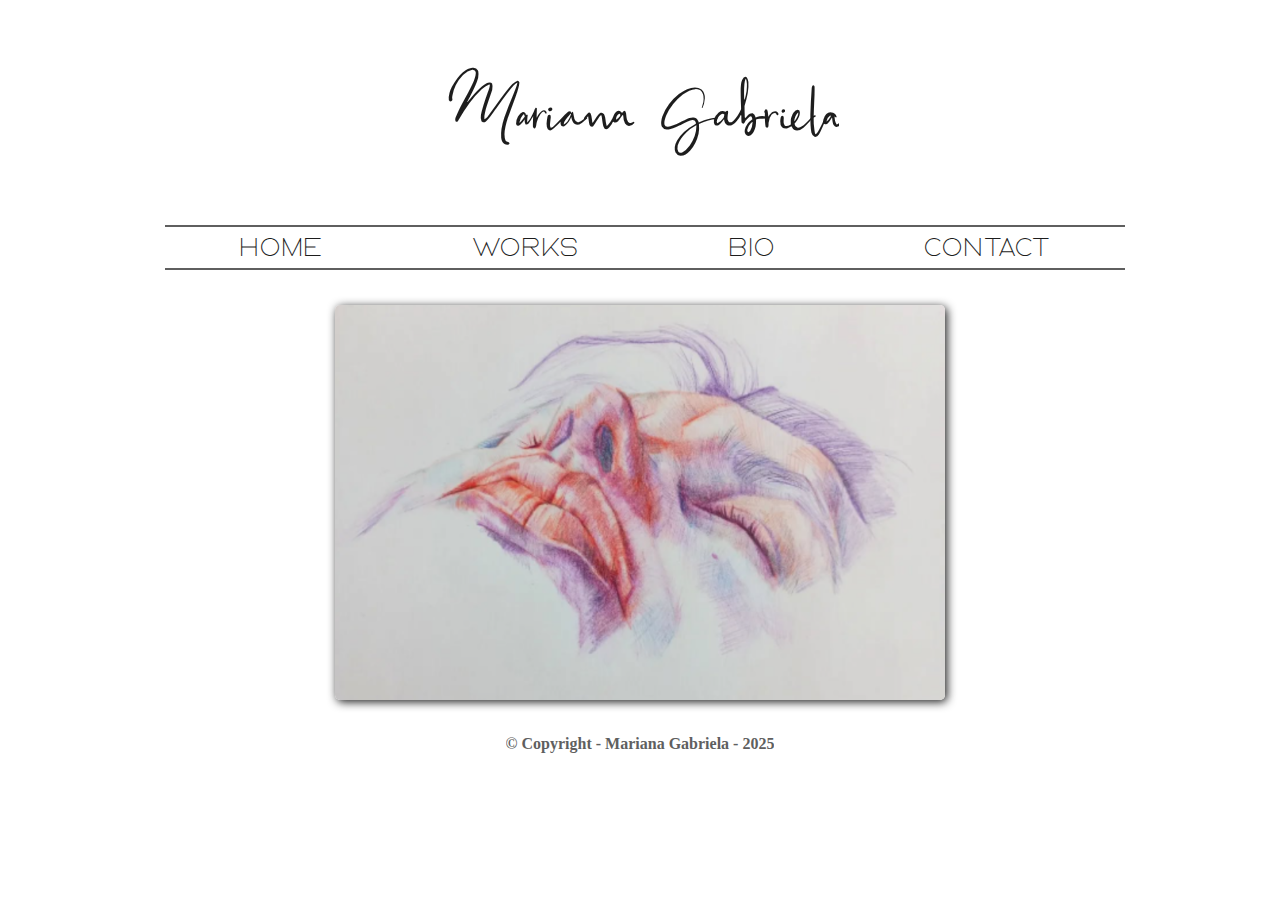
==== index.html @ d58f8e0b "makes menu fully functional" ====
<!DOCTYPE html>
<html lang="en">
<head>
    <meta charset="UTF-8">
    <meta name="viewport" content="width=device-width, initial-scale=1.0">
    <title>Mariana Gabriela</title>
    <link rel="stylesheet" href="style.css">
</head>
<body>
    <header class="header">
        <img class="menu" id="menu" src="./menu-svgrepo-com.svg">
        <div class="title">Mariana Gabriela</div>
    </header>
    <main class="main">
        <div class="nav-bar" id="nav-bar">
			<div class="close"> X </div>
            <div class="link-container">
                <a class="link" href="index.html">HOME</a>
                <a class="link" href="works.html">WORKS</a>
                <a class="link" href="./bio.html">BIO</a>
                <a class="link" href="./contacts.html">CONTACT</a>
            </div>
			
        </div>
        <div class="presentation">
            <img class="img-presentation" src="./presentation.png">
        </div>
    </main>
    <footer class="footer">
        <div class="copyright-container">
            <h6 class="copyright">© Copyright - Mariana Gabriela - 2025</h6>
        </div>
    </footer>
    <script src="./script2.js"></script>
</body>
</html>
---- style.css ----
@font-face {
    font-family: amsterdam;
    src: url(./amsterdam_3/Amsterdam.ttf);
  }

@font-face {
    font-family: ablation;
    src: url(./Ablation-Font/Ablation_PersonalUse.otf);
}

@font-face {
    font-family: ritus;
    src: url(./ritus/Ritus-Regular.ttf);
}

@font-face {
    font-family: lato;
    src: url(./lato/Lato-Regular.ttf);
}


*{
    margin: 0;
    padding: 0;
    overflow-x: hidden;
    /*border: 1px solid red;*/
}

.header{
    display: flex;
    justify-content: center;
    height: 20vh;
    padding: 20px;
    overflow: hidden;
}

.menu{
    position: fixed;
    top: 25px;
    left: 25px;
    display: none;
    height: 30px;
    width: 30x;
}

.title{
    height: auto;
    font-size: 10vw;
    font-family: amsterdam, cursive;
    color: #1d1d1d;
    align-self: center;
}

.nav-bar{
    height: 45px;
    width: 100vw;
    padding: 5px;
    display: flex;
    justify-content: center;
}

.close{
	display: none;
	position: fixed;
	height: 40px;
	width: 40px;
	font-size: 18px;
	position: absolute;
	color: #5f5f5f;
	right: 5px;
	text-align: center;
	cursor: pointer;
}

.link-container{
    height: 90%;
    width: 75%;
    display: flex;
    justify-content: space-around;
    align-self: center;
    border-top: #5f5f5f 2px solid;
    border-bottom: #5f5f5f 2px solid;
	position: relative;
}

.link{
    text-decoration: none;
    color:#1d1d1d;
    font-size: 2vw;
    align-self: center;
    font-family: ablation;
	
}

.link:hover{
    color: #5f5f5f;
    cursor: pointer;
}

.presentation{
    display: flex;
    justify-content: center;
    padding: 30px;
    height: 70%;
}

.img-presentation{
    box-shadow: #1d1d1d 2px 2px 10px;
    width: 50%;
    height: auto;
	border-radius: 5px;
}

.footer{
    display: flex;
    justify-content: center;
    width: 100vw;
   
}

.copyright-container{
    width: 75%;
    display: flex;
    justify-content: center;
    height: 25px;
    padding: 5px;
}

.copyright{
    font-size: 1vw;
    color:#5f5f5f;
}


  /*bio style*/
  
  .bio-pic{
	  height: 70%;
	  width: 30%;
	  padding: 10px;
	  box-shadow: #1d1d1d 2px 2px 10px;
	  display: flex;
	  justify-content: center;
	  
  }
  
  .marian-pic{
	  width: auto;
	  height: auto;
  }
  
  .biography{
	  height: 90%;
	  width: 30%;
	  /*padding: 5px;*/
	  margin: 0 12px 10px 25px;
	  font-family: ritus; 
	  font-size: 18px;
	  font-weight: 100;
	  letter-spacing: 1px;
	  line-height: 1.5rem;
	  color: #272727;
	  text-align: justify;
      overflow: hidden;
  }
  
  .contact-container{
      margin-left: 25px;
      height: auto;
      padding-left: 0;
      display: flex;
	  flex-direction: column;
      justify-content: flex-end;
	  font-family: 'Times New Roman', Times, serif;
	  overflow:  hidden;
	  font-size: 18px;
	  line-height: 18px;
      letter-spacing: 1.5px;
      color: #4b4b4b;
      
  }

  .address{
    overflow: hidden;
  }
   
  .icon-container{
	  margin-top: 15px;
      overflow: hidden;
  }
  
  .icon{
	  width: 20px;
	  height: auto;
	  margin-right: 10px;
      overflow: hidden;
  }
  
  @media only screen and (max-width: 768px) {
    .title{
       font-size: 96px;
    }

    .link{
        font-size: 20px;
    }

    .img-presentation {
        width: 80vw;
	}
	
	.presentation{
		flex-direction: column;
		align-items: center;
	}
	
	.marian-pic{
		width: 90vw;
	}
	
	.biography{
		width: 60vw;
		margin-top: 15px;
	}
  }
  
  .copyright{
	  font-size: 16px;
  }
  
  .contact-container{
	  margin-top: 25px;
	  
  }

  @media only screen and (max-width: 500px) {
    .menu{
        display: block;
        cursor: pointer;
    }

    .nav-bar{
        display: none;
        padding: 10px;
        flex-direction: column;
        justify-items: flex-start;
        position: fixed;
        top: 55px;
        left: 55px;
        background-color: rgba(255, 255, 255, 0.9);
        
        height: auto;
        width: 200px;
        line-height: 28px;
        border-radius: 5px;
        /*border: #1d1d1d 1px solid;*/
    }

    .link-container{
        flex-direction: column;
        height: auto;
        border: 0;
  }

    .link{
        align-self: flex-start;
		font-weight: 600;
       
    }

    .show{
        display: block;
        
    }
}
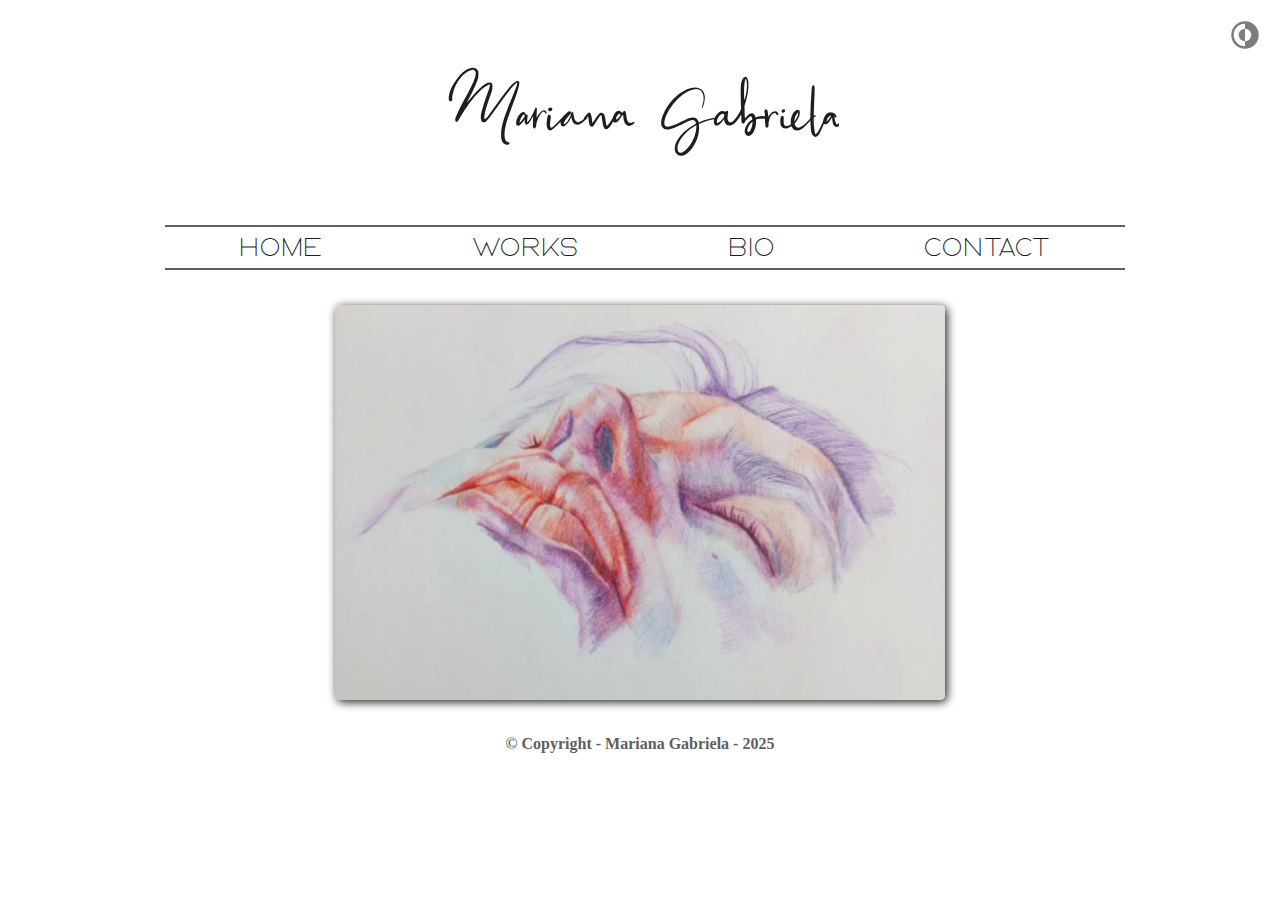
==== commit d292618b: "Agrega el dark-mode con persistencia en local storage, y todos los iconos son svg insertados en el h" ====
--- a/index.html
+++ b/index.html
@@ -1,36 +1,65 @@
 <!DOCTYPE html>
 <html lang="en">
+
 <head>
     <meta charset="UTF-8">
     <meta name="viewport" content="width=device-width, initial-scale=1.0">
     <title>Mariana Gabriela</title>
-    <link rel="stylesheet" href="style.css">
+    <link rel="stylesheet" href="./styles/style.css">
+    <link rel="shortcut icon" href="./img/favicon.ico" type="image/x-icon">
 </head>
+
 <body>
     <header class="header">
-        <img class="menu" id="menu" src="./menu-svgrepo-com.svg">
+        <img class="menu" id="menu" src="./img/menu-svgrepo-com.svg">
         <div class="title">Mariana Gabriela</div>
+
+        <svg class="dark" onclick="themeToggle()" viewBox="0 0 48.00 48.00" xmlns="http://www.w3.org/2000/svg"
+            fill="#7d7d7d" stroke="#7d7d7d" transform="rotate(0)" stroke-width="0.00048000000000000007">
+
+            <g id="SVGRepo_bgCarrier" stroke-width="0" />
+
+            <g id="SVGRepo_tracerCarrier" stroke-linecap="round" stroke-linejoin="round" />
+
+            <g id="SVGRepo_iconCarrier">
+                <title>dark-mode-solid</title>
+                <g id="Layer_2" data-name="Layer 2">
+                    <g id="Icons">
+                        <g>
+                            <rect width="48" height="48" fill="none" />
+                            <g>
+                                <path d="M14,24A10,10,0,0,0,24,34V14A10,10,0,0,0,14,24Z" />
+                                <path
+                                    d="M24,2A22,22,0,1,0,46,24,21.9,21.9,0,0,0,24,2ZM6,24A18.1,18.1,0,0,1,24,6v8a10,10,0,0,1,0,20v8A18.1,18.1,0,0,1,6,24Z" />
+                            </g>
+                        </g>
+                    </g>
+                </g>
+            </g>
+
+        </svg>
     </header>
     <main class="main">
         <div class="nav-bar" id="nav-bar">
-			<div class="close"> X </div>
+            <div class="close"> x </div>
             <div class="link-container">
                 <a class="link" href="index.html">HOME</a>
-                <a class="link" href="works.html">WORKS</a>
-                <a class="link" href="./bio.html">BIO</a>
-                <a class="link" href="./contacts.html">CONTACT</a>
+                <a class="link" href="./pages/works.html">WORKS</a>
+                <a class="link" href="./pages/bio.html">BIO</a>
+                <a class="link" href="./pages/contacts.html">CONTACT</a>
             </div>
-			
+
         </div>
         <div class="presentation">
-            <img class="img-presentation" src="./presentation.png">
+            <img class="img-presentation" src="./img/presentation.png">
         </div>
     </main>
     <footer class="footer">
         <div class="copyright-container">
-            <h6 class="copyright">© Copyright - Mariana Gabriela - 2025</h6>
+            <h6 class="copyright">&copy; Copyright - Mariana Gabriela - 2025</h6>
         </div>
     </footer>
-    <script src="./script2.js"></script>
+    <script src="./scripts/script2.js"></script>
 </body>
+
 </html>--- a/styles/style.css
+++ b/styles/style.css
@@ -0,0 +1,336 @@
+@font-face {
+    font-family: amsterdam;
+    src: url(../fonts/amsterdam_3/Amsterdam.ttf);
+}
+
+@font-face {
+    font-family: ablation;
+    src: url(../fonts/Ablation-Font/Ablation_PersonalUse.otf);
+}
+
+@font-face {
+    font-family: ritus;
+    src: url(../fonts/ritus/Ritus-Regular.ttf);
+}
+
+@font-face {
+    font-family: lato;
+    src: url(../fonts/lato/Lato-Regular.ttf);
+}
+
+
+* {
+    margin: 0;
+    padding: 0;
+    overflow-x: hidden;
+    /*border: 1px solid red;*/
+}
+
+.dark {
+    position: fixed;
+    top: 20px;
+    right: 20px;
+    height: 30px;
+    width: auto;
+    overflow: hidden;
+}
+
+.header {
+    display: flex;
+    justify-content: center;
+    height: 20vh;
+    padding: 20px;
+    overflow: hidden;
+}
+
+.menu {
+    position: fixed;
+    top: 25px;
+    left: 25px;
+    display: none;
+    height: 30px;
+    width: 30x;
+}
+
+.title {
+    height: auto;
+    font-size: 10vw;
+    font-family: amsterdam, cursive;
+    color: #1d1d1d;
+    align-self: center;
+}
+
+.nav-bar {
+    height: 45px;
+    width: 100vw;
+    padding: 5px;
+    display: flex;
+    justify-content: center;
+
+}
+
+.close {
+    display: none;
+    position: fixed;
+    height: 40px;
+    width: 40px;
+    font-size: 18px;
+    position: absolute;
+    color: #5f5f5f;
+    right: 5px;
+    text-align: center;
+    cursor: pointer;
+}
+
+.link-container {
+    height: 90%;
+    width: 75%;
+    display: flex;
+    justify-content: space-around;
+    align-self: center;
+    color: #1d1d1d;
+    border-top: #5f5f5f 2px solid;
+    border-bottom: #5f5f5f 2px solid;
+    position: relative;
+}
+
+.link {
+    text-decoration: none;
+    color: inherit;
+    font-size: 2vw;
+    align-self: center;
+    font-family: ablation;
+
+}
+
+.link:hover {
+    color: #888888;
+    cursor: pointer;
+}
+
+.presentation {
+    display: flex;
+    justify-content: center;
+    padding: 30px;
+    height: 70%;
+}
+
+.img-presentation {
+    box-shadow: #1d1d1d 2px 2px 10px;
+    width: 50%;
+    height: auto;
+    border-radius: 5px;
+}
+
+.footer {
+    display: flex;
+    justify-content: center;
+    width: 100vw;
+
+}
+
+.copyright-container {
+    width: 75%;
+    display: flex;
+    justify-content: center;
+    height: 25px;
+    padding: 5px;
+}
+
+.copyright {
+    font-size: 1vw;
+    color: #5f5f5f;
+}
+
+
+/*bio style*/
+
+.bio-pic {
+    height: 70%;
+    width: 30%;
+    padding: 10px;
+    box-shadow: #1d1d1d 2px 2px 10px;
+    display: flex;
+    justify-content: center;
+
+}
+
+.marian-pic {
+    width: auto;
+    height: auto;
+}
+
+.biography {
+    height: 90%;
+    width: 30%;
+    /*padding: 5px;*/
+    margin: 0 12px 10px 25px;
+    font-family: ritus;
+    font-size: 18px;
+    font-weight: 100;
+    letter-spacing: 1px;
+    line-height: 1.5rem;
+    color: #272727;
+    text-align: justify;
+    overflow: hidden;
+}
+
+.contact-container {
+    margin-left: 25px;
+    height: auto;
+    padding-left: 0;
+    display: flex;
+    flex-direction: column;
+    justify-content: flex-end;
+    font-family: 'Times New Roman', Times, serif;
+    overflow: hidden;
+    font-size: 18px;
+    line-height: 18px;
+    letter-spacing: 1.5px;
+    color: #4b4b4b;
+
+}
+
+.address {
+    overflow: hidden;
+}
+
+.icon-container {
+    margin-top: 15px;
+    overflow: hidden;
+}
+
+.icon {
+    width: 20px;
+    height: auto;
+    margin-right: 10px;
+    overflow: hidden;
+    transition: width .5s ease;
+}
+
+.icon:hover {
+    width: 30px;
+    height: auto;
+}
+
+@media only screen and (max-width: 768px) {
+    .title {
+        font-size: 96px;
+    }
+
+    .link {
+        font-size: 20px;
+    }
+
+    .img-presentation {
+        width: 80vw;
+    }
+
+    .presentation {
+        flex-direction: column;
+        align-items: center;
+    }
+
+    .marian-pic {
+        width: 90vw;
+    }
+
+    .biography {
+        width: 60vw;
+        margin-top: 15px;
+    }
+}
+
+.copyright {
+    font-size: 16px;
+}
+
+.contact-container {
+    margin-top: 25px;
+
+}
+
+@media only screen and (max-width: 600px) {
+    .menu {
+        display: block;
+        cursor: pointer;
+
+    }
+
+    .nav-bar {
+        /* display: none; */
+        padding: 10px;
+        flex-direction: column;
+        justify-items: flex-start;
+        position: fixed;
+        top: 55px;
+        left: -300px;
+        background-color: rgba(255, 255, 255, 0.9);
+        height: auto;
+        width: 200px;
+        line-height: 28px;
+        border-radius: 5px;
+        transition: all .5s;
+        z-index: 10;
+
+
+    }
+
+    .link-container {
+        flex-direction: column;
+        height: auto;
+        border: 0;
+    }
+
+    .link {
+        align-self: flex-start;
+        font-weight: 600;
+        padding: 10px;
+
+    }
+
+    .show {
+        left: 55px;
+    }
+
+    .title {
+        margin-top: 90px;
+    }
+
+    .presentation {
+        flex-direction: column;
+    }
+}
+
+.dark-mode {
+    background-color: #272727;
+
+    .title,
+    .link-container {
+        color: #a8669f;
+    }
+
+    .link:hover {
+        color: #c979be;
+        ;
+    }
+
+    .biography,
+    .contact-container,
+    .copyright {
+        color: #a8669f;
+    }
+
+    .icon,
+    .dark {
+        fill: #a8669f;
+        stroke: #a8669f;
+    }
+
+}
+
+.dark:hover {
+    cursor: pointer;
+    fill: #b970b0;
+    stroke: #b970b0;
+}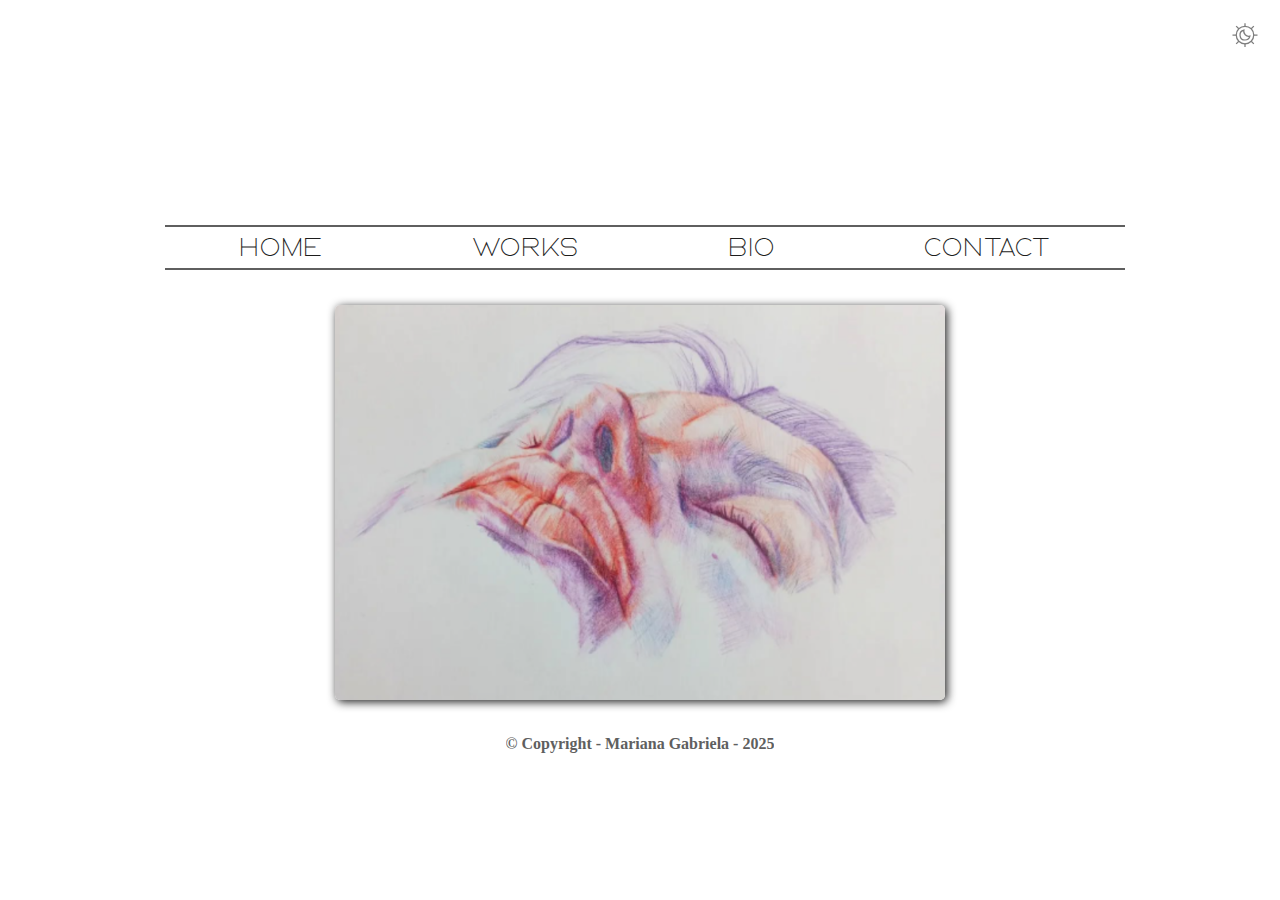
==== commit abf73d3b: "Cambié el icono del modo oscuro por uno mas sutil" ====
--- a/index.html
+++ b/index.html
@@ -11,32 +11,24 @@
 
 <body>
     <header class="header">
-        <img class="menu" id="menu" src="./img/menu-svgrepo-com.svg">
-        <div class="title">Mariana Gabriela</div>
-
-        <svg class="dark" onclick="themeToggle()" viewBox="0 0 48.00 48.00" xmlns="http://www.w3.org/2000/svg"
-            fill="#7d7d7d" stroke="#7d7d7d" transform="rotate(0)" stroke-width="0.00048000000000000007">
-
-            <g id="SVGRepo_bgCarrier" stroke-width="0" />
-
-            <g id="SVGRepo_tracerCarrier" stroke-linecap="round" stroke-linejoin="round" />
-
+        <svg class="dark" onclick="themeToggle()" viewBox="0 0 24 24" xmlns="http://www.w3.org/2000/svg"
+            aria-labelledby="nightModeIconTitle" stroke-width="1" stroke-linecap="square" stroke-linejoin="miter"
+            fill="transparent" stroke="#7d7d7d" color="#000000">
+            <g id="SVGRepo_bgCarrier" stroke-width="0">
+            </g>
+            <g id="SVGRepo_tracerCarrier" stroke-linecap="round" stroke-linejoin="round">
+            </g>
             <g id="SVGRepo_iconCarrier">
-                <title>dark-mode-solid</title>
-                <g id="Layer_2" data-name="Layer 2">
-                    <g id="Icons">
-                        <g>
-                            <rect width="48" height="48" fill="none" />
-                            <g>
-                                <path d="M14,24A10,10,0,0,0,24,34V14A10,10,0,0,0,14,24Z" />
-                                <path
-                                    d="M24,2A22,22,0,1,0,46,24,21.9,21.9,0,0,0,24,2ZM6,24A18.1,18.1,0,0,1,24,6v8a10,10,0,0,1,0,20v8A18.1,18.1,0,0,1,6,24Z" />
-                            </g>
-                        </g>
-                    </g>
-                </g>
+                <title id="nightModeIconTitle">Night Mode</title>
+                <path d="M12 19a7 7 0 1 0 0-14 7 7 0 0 0 0 14z"></path>
+                <path d="M15.899 12.899a4 4 0 0 1-4.797-4.797A4.002 4.002 0 0 0 12 16c1.9 0 3.49-1.325 3.899-3.101z">
+                </path>
+                <path d="M12 5V3M12 21v-2">
+                </path>
+                <path
+                    d="M5 12H2h3zM22 12h-3 3zM16.95 7.05L19.07 4.93 16.95 7.05zM4.929 19.071L7.05 16.95 4.93 19.07zM16.95 16.95l2.121 2.121-2.121-2.121zM4.929 4.929L7.05 7.05 4.93 4.93z">
+                </path>
             </g>
-
         </svg>
     </header>
     <main class="main">
--- a/styles/style.css
+++ b/styles/style.css
@@ -213,6 +213,9 @@
     height: auto;
 }
 
+
+
+/*media query para tablet*/
 @media only screen and (max-width: 768px) {
     .title {
         font-size: 96px;
@@ -231,8 +234,13 @@
         align-items: center;
     }
 
+    .bio-pic {
+        width: 50vw;
+        height: auto;
+    }
     .marian-pic {
-        width: 90vw;
+        width: 90%;
+        height: auto;
     }
 
     .biography {
@@ -250,6 +258,8 @@
 
 }
 
+
+/*media query para celular*/
 @media only screen and (max-width: 600px) {
     .menu {
         display: block;
@@ -300,8 +310,19 @@
     .presentation {
         flex-direction: column;
     }
-}
-
+    .bio-pic {
+        width: 50vw;
+        height: auto;
+    }
+    .marian-pic {
+        width: 90%;
+        height: auto;
+    }
+}
+
+
+
+/* dark mode */
 .dark-mode {
     background-color: #272727;
 
@@ -321,9 +342,8 @@
         color: #a8669f;
     }
 
-    .icon,
-    .dark {
-        fill: #a8669f;
+    .icon, .dark, .menu {
+        /* fill: #a8669f; */
         stroke: #a8669f;
     }
 
@@ -331,6 +351,6 @@
 
 .dark:hover {
     cursor: pointer;
-    fill: #b970b0;
+    /*fill: #b970b0;*/
     stroke: #b970b0;
 }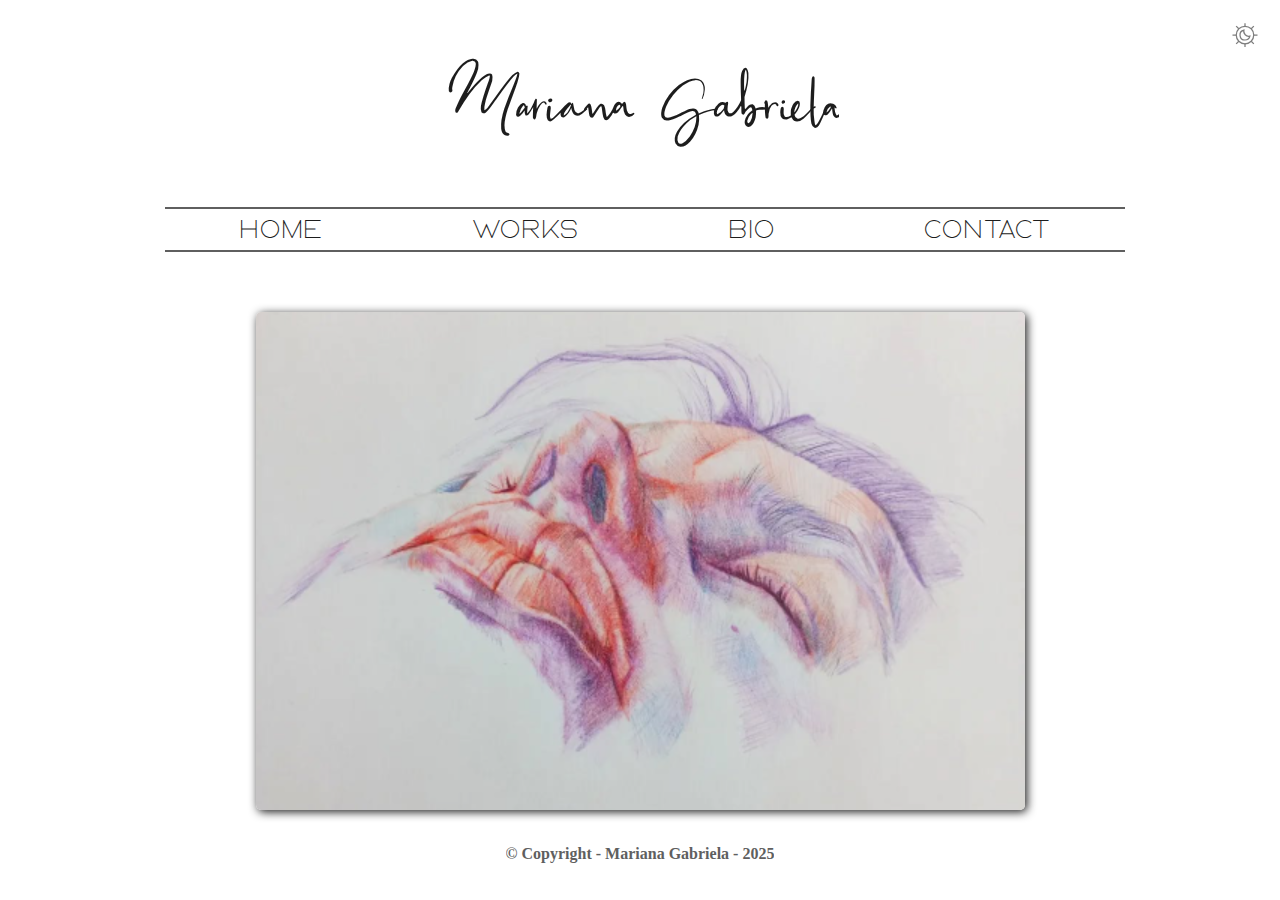
==== commit 95c63939: "Cambié el icono de dark mode en todas las páginas, y agregué el boton de menu que habia borrado sin " ====
--- a/index.html
+++ b/index.html
@@ -11,6 +11,16 @@
 
 <body>
     <header class="header">
+        <div class="title">Mariana Gabriela</div>
+        <svg class="menu" id="menu" fill="#5f5f5f"  viewBox="0 0 32 32" version="1.1" xmlns="http://www.w3.org/2000/svg" stroke="#5f5f5f">
+
+            <g id="SVGRepo_bgCarrier" stroke-width="0"/>
+            
+            <g id="SVGRepo_tracerCarrier" stroke-linecap="round" stroke-linejoin="round"/>
+            
+            <g id="SVGRepo_iconCarrier"> <path d="M0.844 6.050c-0.256-0.256-0.381-0.581-0.381-0.975s0.125-0.719 0.381-0.975 0.581-0.381 0.975-0.381h28.512c0.394 0 0.719 0.125 0.975 0.381s0.381 0.581 0.381 0.975-0.125 0.719-0.381 0.975-0.581 0.381-0.975 0.381h-28.512c-0.394 0-0.719-0.125-0.975-0.381zM31.306 14.963c0.256 0.256 0.381 0.581 0.381 0.975s-0.125 0.719-0.381 0.975-0.581 0.381-0.975 0.381h-28.512c-0.394 0-0.719-0.125-0.975-0.381s-0.381-0.581-0.381-0.975 0.125-0.719 0.381-0.975 0.581-0.381 0.975-0.381h28.512c0.394 0 0.719 0.125 0.975 0.381zM31.306 25.819c0.256 0.256 0.381 0.581 0.381 0.975s-0.125 0.719-0.381 0.975-0.581 0.381-0.975 0.381h-28.512c-0.394 0-0.719-0.125-0.975-0.381s-0.381-0.581-0.381-0.975 0.125-0.719 0.381-0.975 0.581-0.381 0.975-0.381h28.512c0.394 0 0.719 0.131 0.975 0.381z"/> </g>
+            
+            </svg>
         <svg class="dark" onclick="themeToggle()" viewBox="0 0 24 24" xmlns="http://www.w3.org/2000/svg"
             aria-labelledby="nightModeIconTitle" stroke-width="1" stroke-linecap="square" stroke-linejoin="miter"
             fill="transparent" stroke="#7d7d7d" color="#000000">
--- a/styles/style.css
+++ b/styles/style.css
@@ -25,6 +25,7 @@
     overflow-x: hidden;
     /*border: 1px solid red;*/
 }
+
 
 .dark {
     position: fixed;
@@ -38,7 +39,7 @@
 .header {
     display: flex;
     justify-content: center;
-    height: 20vh;
+    height: 18vh;
     padding: 20px;
     overflow: hidden;
 }
@@ -113,13 +114,15 @@
     justify-content: center;
     padding: 30px;
     height: 70%;
+    
 }
 
 .img-presentation {
     box-shadow: #1d1d1d 2px 2px 10px;
-    width: 50%;
-    height: auto;
+    width: auto;
+    height: 50%;
     border-radius: 5px;
+    margin-top: 25px;
 }
 
 .footer {
